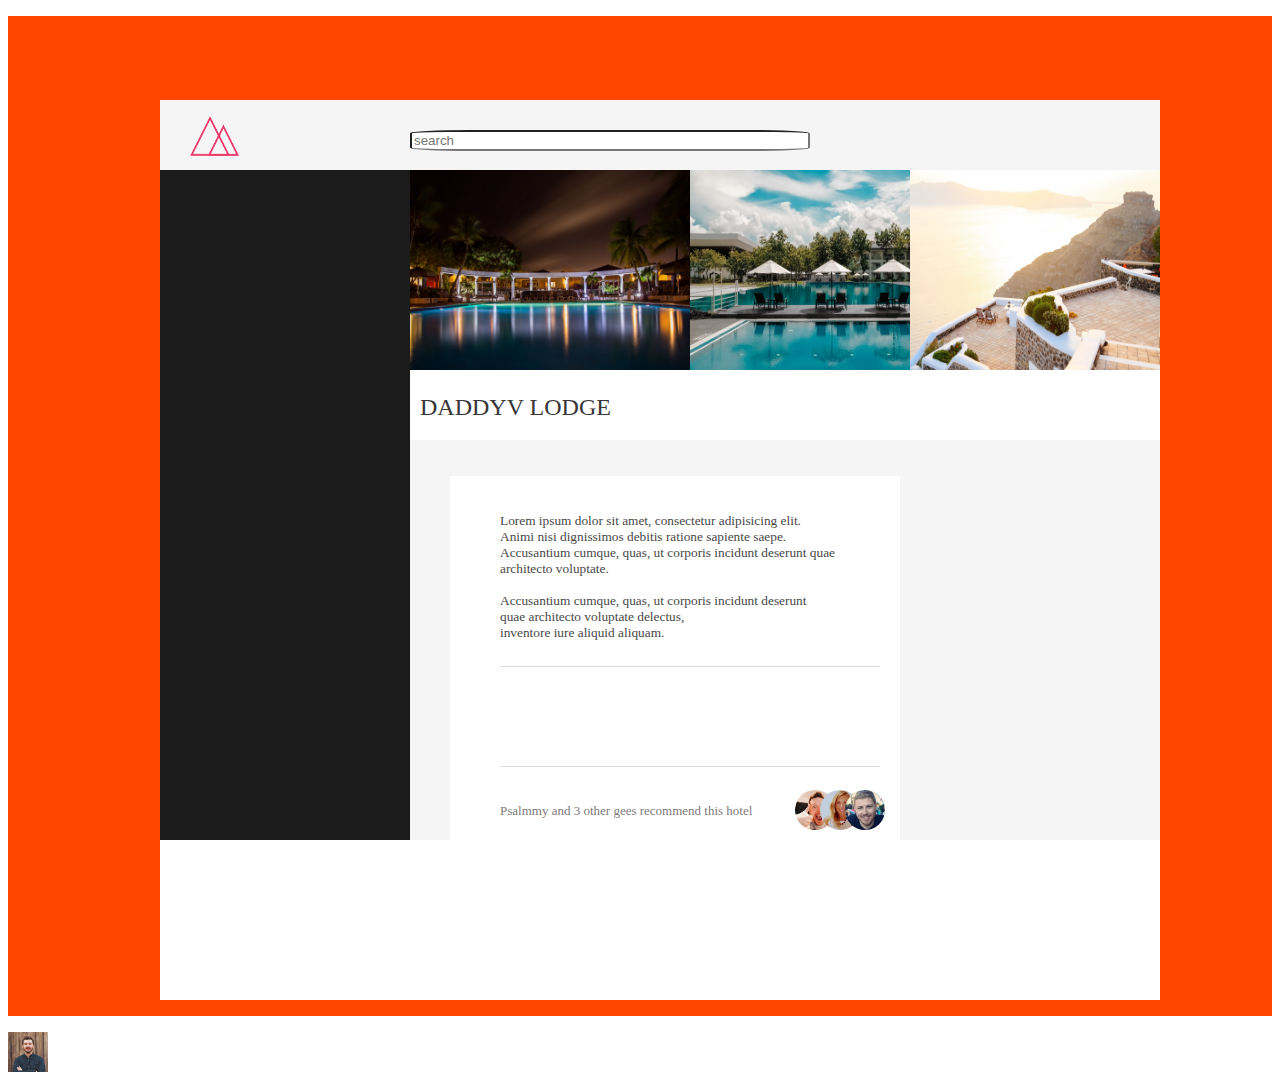
==== index.html @ eebc729e "Add files via upload" ====
<!DOCTYPE html>
<html>
    <head>
        <title>HOTEL.COM</title>
        <link rel="stylesheet" href="static/css/style.css">
    </head>
    <body>
        <p id="background"></p>
        <div id="container"></div>
        <header>
            <p id="logo"> <img src="static/img/logo (1).png" width="50px" height="40px"></p>
            <input type="search" name="search" id="search" style="width: 400px;" placeholder="search">
        </header>
        <div id="sidebar"></div>
        <img src="static/img/hotel-1.jpg" height="200px" width="280px" id="hotel1">
        <img src="static/img/hotel-2.jpg" height="200px" width="280px" id="hotel2">
        <img src="static/img/hotel-3.jpg" height="200px" width="250px" id="hotel3">
        <div id="rate"> </div>
        <p id="rate1">DaddyV Lodge</p>
        <div id="container2"></div>
        <p id="quote1container"></p>
        <p id="quote1">Lorem ipsum dolor sit amet, consectetur adipisicing elit. <br> Animi nisi dignissimos debitis ratione sapiente saepe. <br> Accusantium cumque, quas,  ut corporis incidunt deserunt quae <br> architecto voluptate.</p>
        <p id="quote11">Accusantium cumque, quas, ut corporis incidunt deserunt <br> quae architecto voluptate delectus,<br> inventore iure aliquid aliquam.</p>
        <p id="horizontal"></p>
        <p id="horizontal2"></p>
        <p id="intro">Psalmmy and 3 other gees recommend this hotel</p>
        <img src="static/img/user-1.jpg" width="40px" height="40px" id="user1">
        <img src="static/img/user-2.jpg" width="40px" height="40px" id="user2">
        <img src="static/img/user-3.jpg" width="40px" height="40px" id="user3">
        <img src="static/img/user-4.jpg" width="40px" height="40px" id="user4">
    </body>
</html>
---- static/css/style.css ----
#background{
    width: inherit;
    height: 1000px;
    background-color: orangered;
    color: orangered;
}
#container{
    width: 1000px;
    height: 900px;
    background-color: white;
    position: absolute;
    top: 100px;
    left: 160px;
}
header{
    background-color: whitesmoke;
    height: 70px;
    position: absolute;
    top: 100px;
    left: 160px;
    width: 1000px;
}
header p#logo{
    position: absolute;
    left: 30px;
}
header input{
    border-radius:15%;
    position: absolute;
    left: 250px;
    top: 30px;
}
#sidebar{
    width: 250px;
    height: 670px;
    background-color: rgb(27, 27, 27);
    position: absolute;
    top: 170px;
    left: 160PX;
}
#hotel1{
    position: absolute;
    top: 170px;
    left: 410px;
}
#hotel2{
    position: absolute;
    top: 170px;
    left: 690px;
}
#hotel3{
    position: absolute;
    top: 170px;
    left: 910px;
}
#rate{
    width: 750px;
    height: 70px;
    background-color: white;
    position: absolute;
    top: 370px;
    left: 410px;
}
#rate1{
    font-family: Georgia, 'Times New Roman', Times, serif;
    font-weight: lighter;
    font-size: x-large;
    text-transform: uppercase;
    color: rgb(56, 54, 54);
    position: absolute;
    top:370px ;
    left: 420px;
}
#container2{
    width: 750px;
    height: 400px;
    background-color: whitesmoke;
    position: absolute;
    top: 440px;
    left: 410px;
}
#quote1container{
    width: 450px;
    height: 400px;
    background-color: white;
    position: absolute;
    top: 460px;
    left: 450px;
}
#quote1{
    font-family: Georgia, 'Times New Roman', Times, serif;
    font-size: smaller;
    color: rgb(73, 72, 72);
    position: absolute;
    top: 500px;
    left: 500px;
}
#quote11{
    font-family: Georgia, 'Times New Roman', Times, serif;
    font-size: smaller;
    color: rgb(73, 72, 72);
    position: absolute;
    top: 580px;
    left: 500px;
}
#horizontal{
    height: 1px;
    width: 380px;
    background-color: rgb(219, 219, 219);
    position: absolute;
    top: 650px;
    left: 500px;
}
#horizontal2{
    height: 1px;
    width: 380px;
    background-color: rgb(219, 219, 219);
    position: absolute;
    top: 750px;
    left: 500px;
}
#intro{
    font-family: Georgia, 'Times New Roman', Times, serif;
    font-weight:lighter;
    font-size: small;
    position: absolute;
    top: 790px;
    left: 500px;
    color: rgb(126, 122, 122);
}
#user1{
    border-radius: 50%;
    position: absolute;
    top: 790px;
    left: 795px;
}
#user2{
    border-radius: 50%;
    position: absolute;
    top: 790px;
    left: 820px;
}
#user3{
    border-radius: 50%;
    position: absolute;
    top: 790px;
    left: 845px;
}
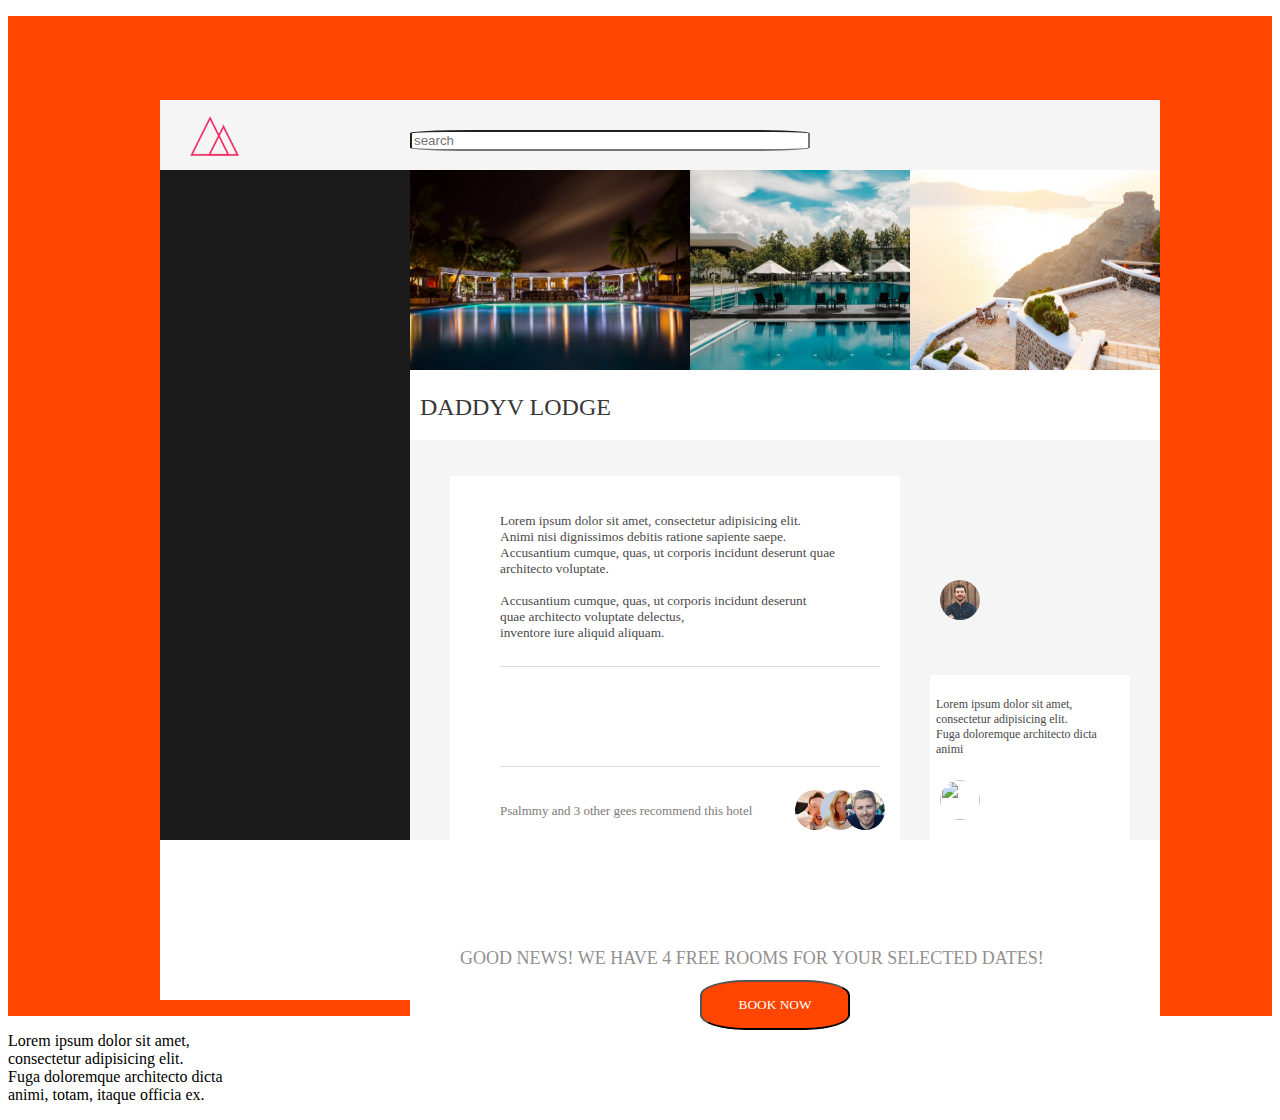
==== commit 91352864: "sddddd" ====
--- a/index.html
+++ b/index.html
@@ -27,6 +27,26 @@
         <img src="static/img/user-1.jpg" width="40px" height="40px" id="user1">
         <img src="static/img/user-2.jpg" width="40px" height="40px" id="user2">
         <img src="static/img/user-3.jpg" width="40px" height="40px" id="user3">
-        <img src="static/img/user-4.jpg" width="40px" height="40px" id="user4">
+        <div id="rate"> </div>
+        <p id="rate1">DaddyV Lodge</p>
+        <div id="container2"></div>
+        <p id="quote1container"></p>
+        <p id="quote1">Lorem ipsum dolor sit amet, consectetur adipisicing elit. <br> Animi nisi dignissimos debitis ratione sapiente saepe. <br> Accusantium cumque, quas,  ut corporis incidunt deserunt quae <br> architecto voluptate.</p>
+        <p id="quote11">Accusantium cumque, quas, ut corporis incidunt deserunt <br> quae architecto voluptate delectus,<br> inventore iure aliquid aliquam.</p>
+        <p id="horizontal"></p>
+        <p id="horizontal2"></p>
+        <p id="intro">Psalmmy and 3 other gees recommend this hotel</p>
+        <img src="static/img/user-1.jpg" width="40px" height="40px" id="user1">
+        <img src="static/img/user-2.jpg" width="40px" height="40px" id="user2">
+        <img src="static/img/user-3.jpg" width="40px" height="40px" id="user3">
+        <div id="container3"></div>
+        <p id="quote3">Lorem ipsum dolor sit amet, <br> consectetur adipisicing elit. <br> Fuga doloremque architecto dicta <br> animi, totam, itaque officia ex.</p>
+        <img src="static/img/user-4.jpg" width="40px" height="40px" id="user4" >
+        <div id="container4"></div>
+        <p id="quote4">Lorem ipsum dolor sit amet,<br> consectetur adipisicing elit.  <br> Fuga doloremque architecto dicta <br> animi</p>
+        <img src="static/img/user-6.jpg"  width="40px" height="40px" id="user6">
+        <div id="container5"></div>
+        <p id="news">GOOD NEWS! WE HAVE 4 FREE ROOMS FOR YOUR SELECTED DATES!</p>
+        <input type="submit" value="BOOK NOW">
     </body>
 </html>--- a/static/css/style.css
+++ b/static/css/style.css
@@ -145,4 +145,60 @@
     position: absolute;
     top: 790px;
     left: 845px;
+}
+#user4{
+    border-radius: 50%;
+    position: absolute;
+    top: 580px;
+    left: 940px;
+}
+#container4{
+    width: 200px;
+    height: 170px;
+    background-color: white;
+    position: absolute;
+    top: 675px;
+    left: 930px;
+}
+#quote4{
+    font-family: Georgia, 'Times New Roman', Times, serif;
+    font-size:12px;
+    color: rgb(73, 72, 72);
+    position: absolute;
+    top: 685px;
+    left: 936px;
+}
+#user6{
+    border-radius: 50%;
+    position: absolute;
+    top: 780px;
+    left: 940px;
+}
+#container5{
+    width: 750px;
+    height: 130px;
+    background-color: white;
+    position: absolute;
+    top: 910px;
+    left: 410px;
+}
+#news{
+    font-family: Georgia, 'Times New Roman', Times, serif;
+    font-size: large;
+    position: absolute;
+    top: 930px;
+    left: 460px;
+    color: rgb(146, 143, 143);
+}
+input[type=submit]{
+    height: 50px;
+    width: 150px;
+    background-color: orangered;
+    border-radius: 30%;
+    color: white;
+    font-family: Georgia, 'Times New Roman', Times, serif;
+    position: absolute;
+    top: 980px;
+    left: 700px;
+    cursor: pointer;
 }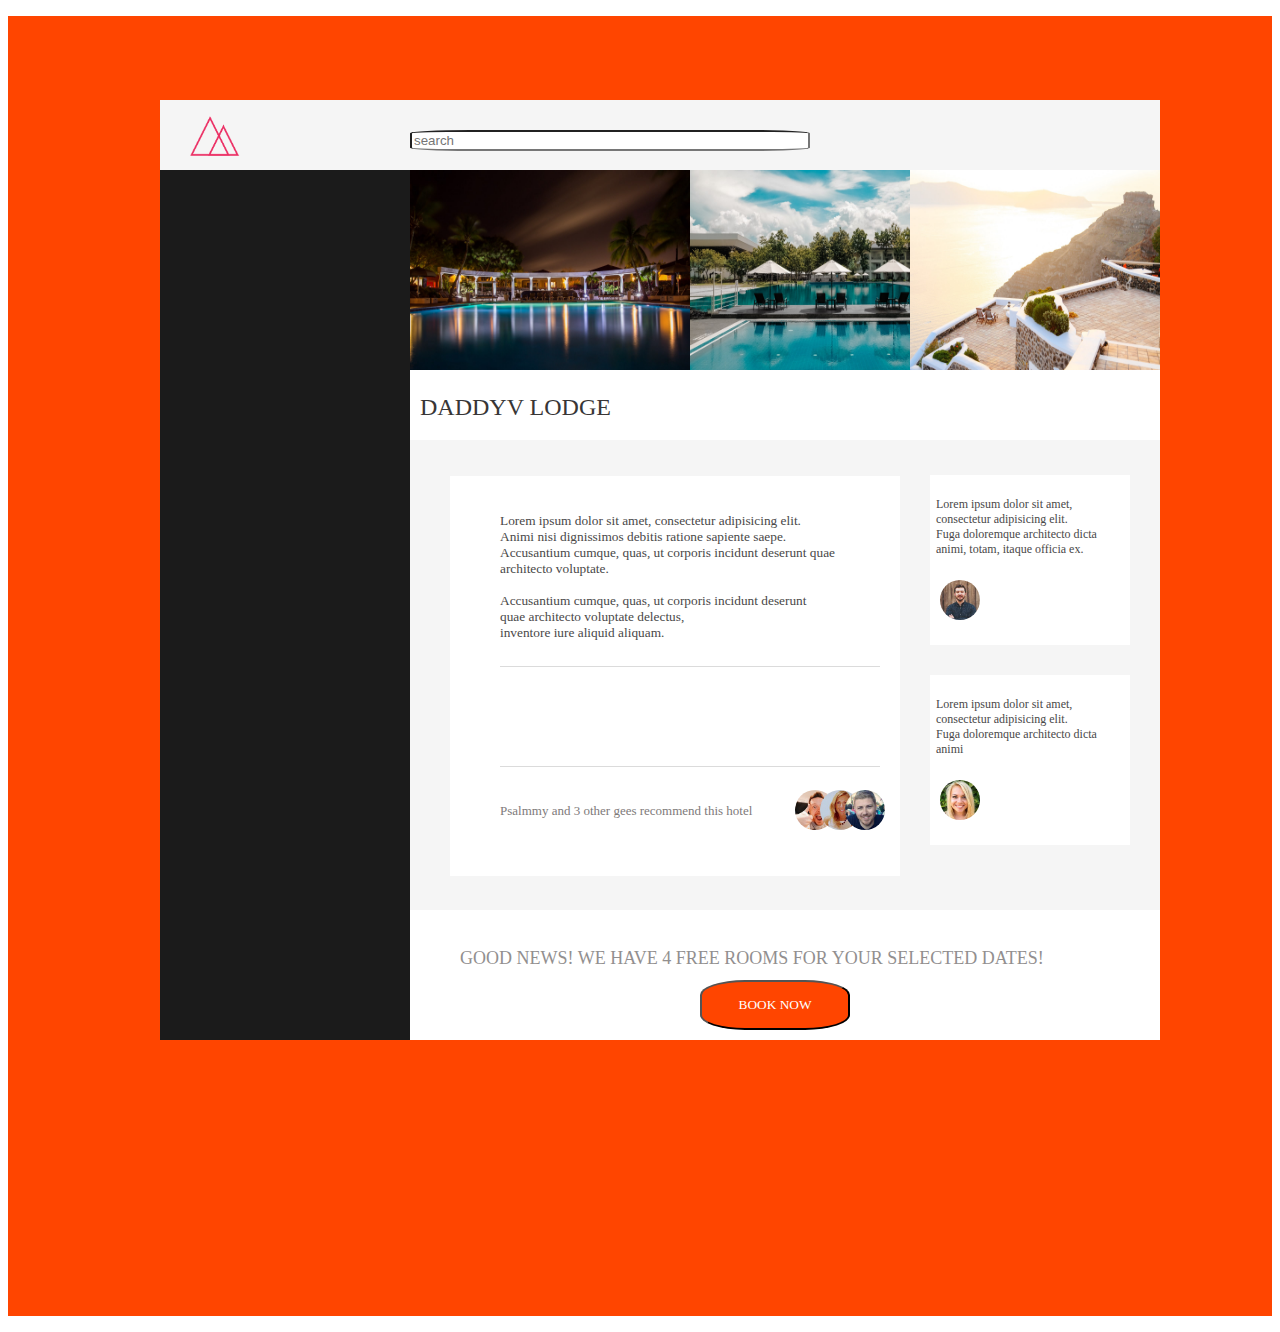
==== commit 3ca11ac7: "lkjhgf" ====
--- a/index.html
+++ b/index.html
@@ -27,18 +27,6 @@
         <img src="static/img/user-1.jpg" width="40px" height="40px" id="user1">
         <img src="static/img/user-2.jpg" width="40px" height="40px" id="user2">
         <img src="static/img/user-3.jpg" width="40px" height="40px" id="user3">
-        <div id="rate"> </div>
-        <p id="rate1">DaddyV Lodge</p>
-        <div id="container2"></div>
-        <p id="quote1container"></p>
-        <p id="quote1">Lorem ipsum dolor sit amet, consectetur adipisicing elit. <br> Animi nisi dignissimos debitis ratione sapiente saepe. <br> Accusantium cumque, quas,  ut corporis incidunt deserunt quae <br> architecto voluptate.</p>
-        <p id="quote11">Accusantium cumque, quas, ut corporis incidunt deserunt <br> quae architecto voluptate delectus,<br> inventore iure aliquid aliquam.</p>
-        <p id="horizontal"></p>
-        <p id="horizontal2"></p>
-        <p id="intro">Psalmmy and 3 other gees recommend this hotel</p>
-        <img src="static/img/user-1.jpg" width="40px" height="40px" id="user1">
-        <img src="static/img/user-2.jpg" width="40px" height="40px" id="user2">
-        <img src="static/img/user-3.jpg" width="40px" height="40px" id="user3">
         <div id="container3"></div>
         <p id="quote3">Lorem ipsum dolor sit amet, <br> consectetur adipisicing elit. <br> Fuga doloremque architecto dicta <br> animi, totam, itaque officia ex.</p>
         <img src="static/img/user-4.jpg" width="40px" height="40px" id="user4" >
--- a/static/css/style.css
+++ b/static/css/style.css
@@ -1,11 +1,11 @@
 #background{
     width: inherit;
-    height: 1000px;
+    height: 1300px;
     background-color: orangered;
     color: orangered;
 }
 #container{
-    width: 1000px;
+    width: 100px;
     height: 900px;
     background-color: white;
     position: absolute;
@@ -32,7 +32,7 @@
 }
 #sidebar{
     width: 250px;
-    height: 670px;
+    height: 870px;
     background-color: rgb(27, 27, 27);
     position: absolute;
     top: 170px;
@@ -73,7 +73,7 @@
 }
 #container2{
     width: 750px;
-    height: 400px;
+    height: 600px;
     background-color: whitesmoke;
     position: absolute;
     top: 440px;
@@ -145,6 +145,22 @@
     position: absolute;
     top: 790px;
     left: 845px;
+}
+#container3{
+    width: 200px;
+    height: 170px;
+    background-color: white;
+    position: absolute;
+    top: 475px;
+    left: 930px;
+}
+#quote3{
+    font-family: Georgia, 'Times New Roman', Times, serif;
+    font-size:12px;
+    color: rgb(73, 72, 72);
+    position: absolute;
+    top: 485px;
+    left: 936px;
 }
 #user4{
     border-radius: 50%;
